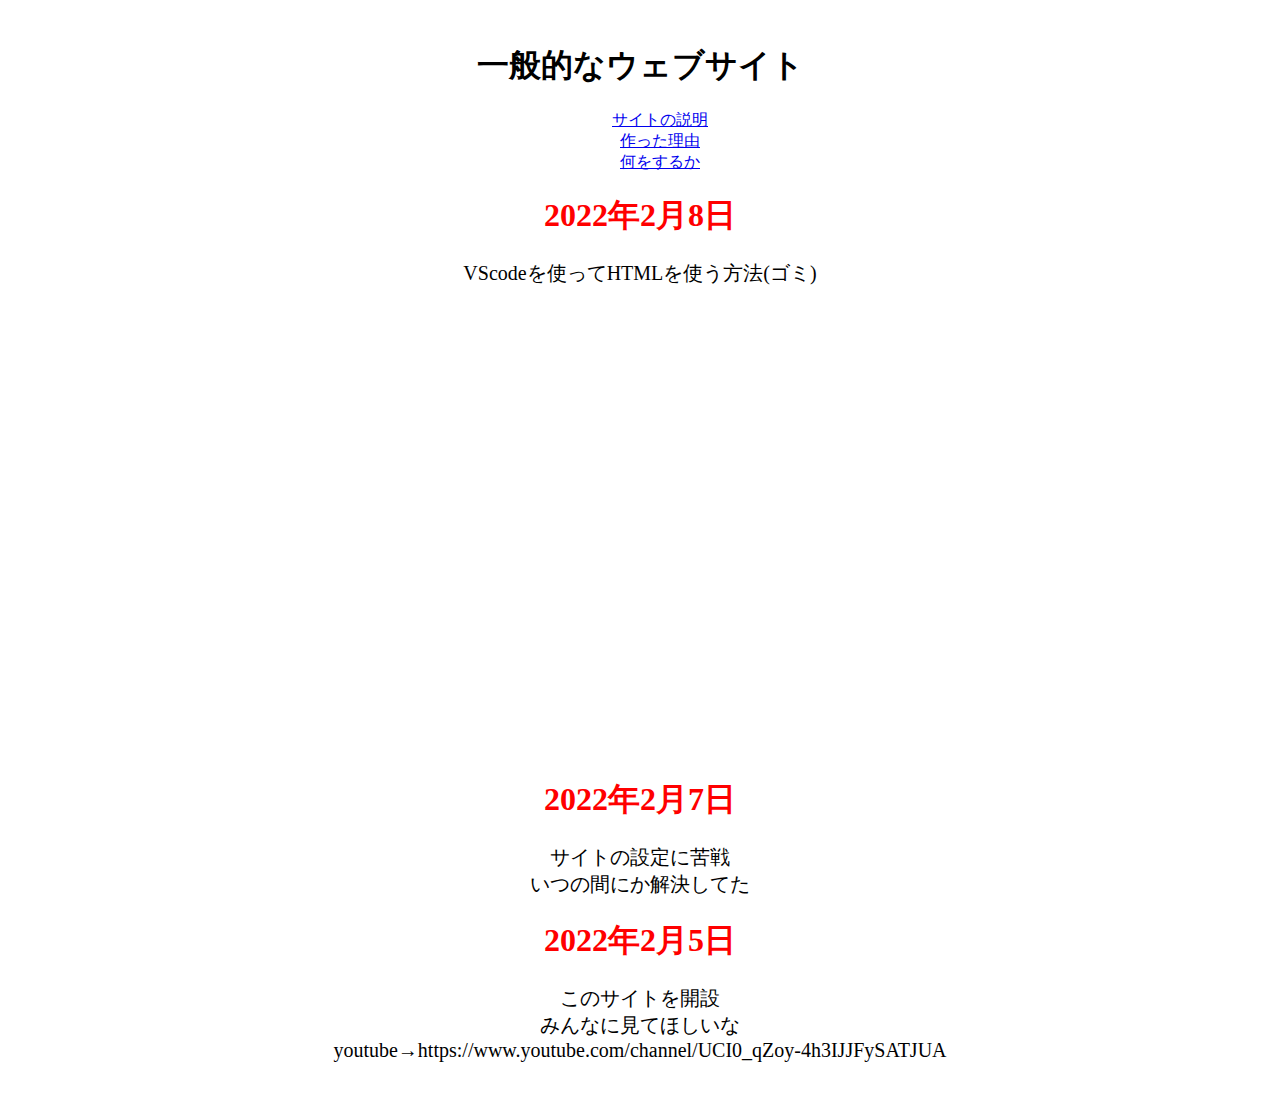
==== index.html @ c9bb3062 "Update index.html" ====
<!DOCTYPE html>
<html lang="en">
<head>
    <meta charset="UTF-8">
    <meta http-equiv="X-UA-Compatible" content="IE=edge">
    <meta name="viewport" content="width=device-width, initial-scale=1.0">
    <title>一般的なウェブサイト</title>
    <link rel="icon" href="001.gif">
</head>
<body>
     <header style="width:100%; padding: 15px 0; margin: 0 auto; text-align: center; ">
       <h1>一般的なウェブサイト</h1>
    <ul class="header-list">
           <li><a href="setumei.html">サイトの説明</a></li>
           <li><a href="riyuu.html">作った理由</a></li>
           <li><a href="yarukoto.html">何をするか</a></li>
       </ul>
       
       <div class="nikki">
        <h1>2022年2月8日</h1>
        <p>VScodeを使ってHTMLを使う方法(ゴミ)</p>
        <iframe width="792" height="446" src="https://www.youtube.com/embed/zEwwl9rqHkg" title="YouTube video player" frameborder="0" allow="accelerometer; autoplay; clipboard-write; encrypted-media; gyroscope; picture-in-picture" allowfullscreen></iframe>


        <h1>2022年2月7日</h1>
       <p>サイトの設定に苦戦<br>いつの間にか解決してた</p>
       
        <h1>2022年2月5日</h1>
       <p>このサイトを開設<br>みんなに見てほしいな<br>youtube→https://www.youtube.com/channel/UCI0_qZoy-4h3IJJFySATJUA</p>
    </div>
    <style>
           .header-list {
            list-style: none;
            display: inline-block;
            margin: 0 20px;
           }
           .nikki{
               text-align: center;
               padding: top 50px;
            
           }
           .nikki h1{
               color: red;
           }
           .nikki p{
               font-size: 20px;
           }
            
           
       </style>
           
    
    
    
    
    
    </header>

        
</body>
</html>
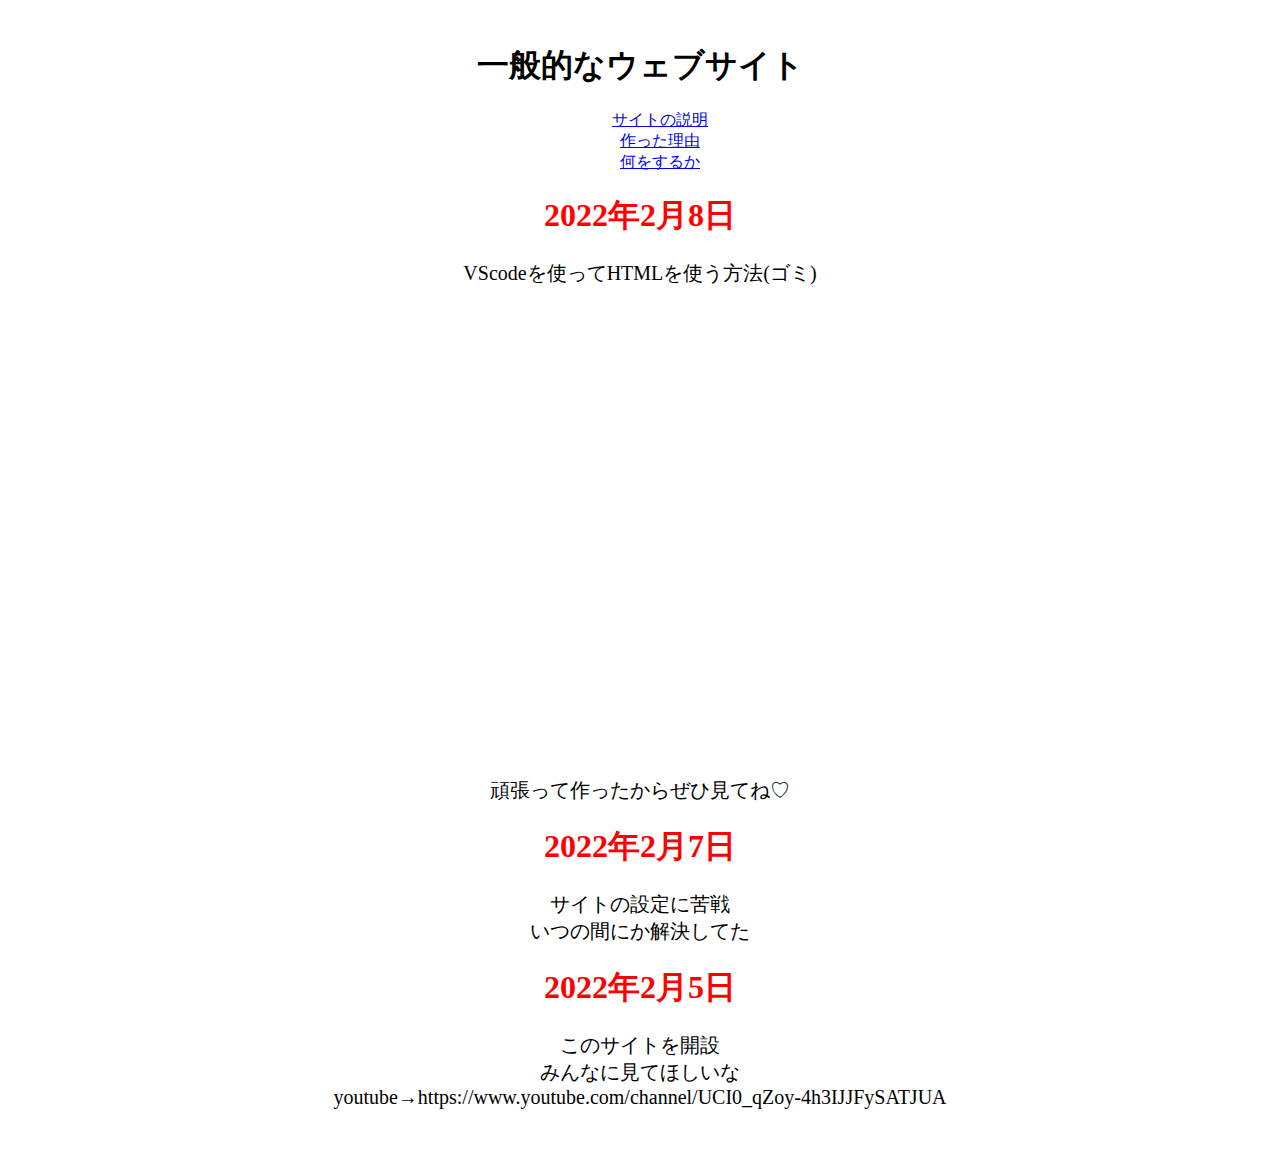
==== commit 25045995: "Update index.html" ====
--- a/index.html
+++ b/index.html
@@ -17,10 +17,12 @@
        </ul>
        
        <div class="nikki">
+        
+
         <h1>2022年2月8日</h1>
         <p>VScodeを使ってHTMLを使う方法(ゴミ)</p>
         <iframe width="792" height="446" src="https://www.youtube.com/embed/zEwwl9rqHkg" title="YouTube video player" frameborder="0" allow="accelerometer; autoplay; clipboard-write; encrypted-media; gyroscope; picture-in-picture" allowfullscreen></iframe>
-
+        <p>頑張って作ったからぜひ見てね♡</p>
 
         <h1>2022年2月7日</h1>
        <p>サイトの設定に苦戦<br>いつの間にか解決してた</p>
@@ -49,7 +51,10 @@
            
        </style>
            
-    
+       <script>
+        console.log("みんなありがとう");
+
+           </script>
     
     
     
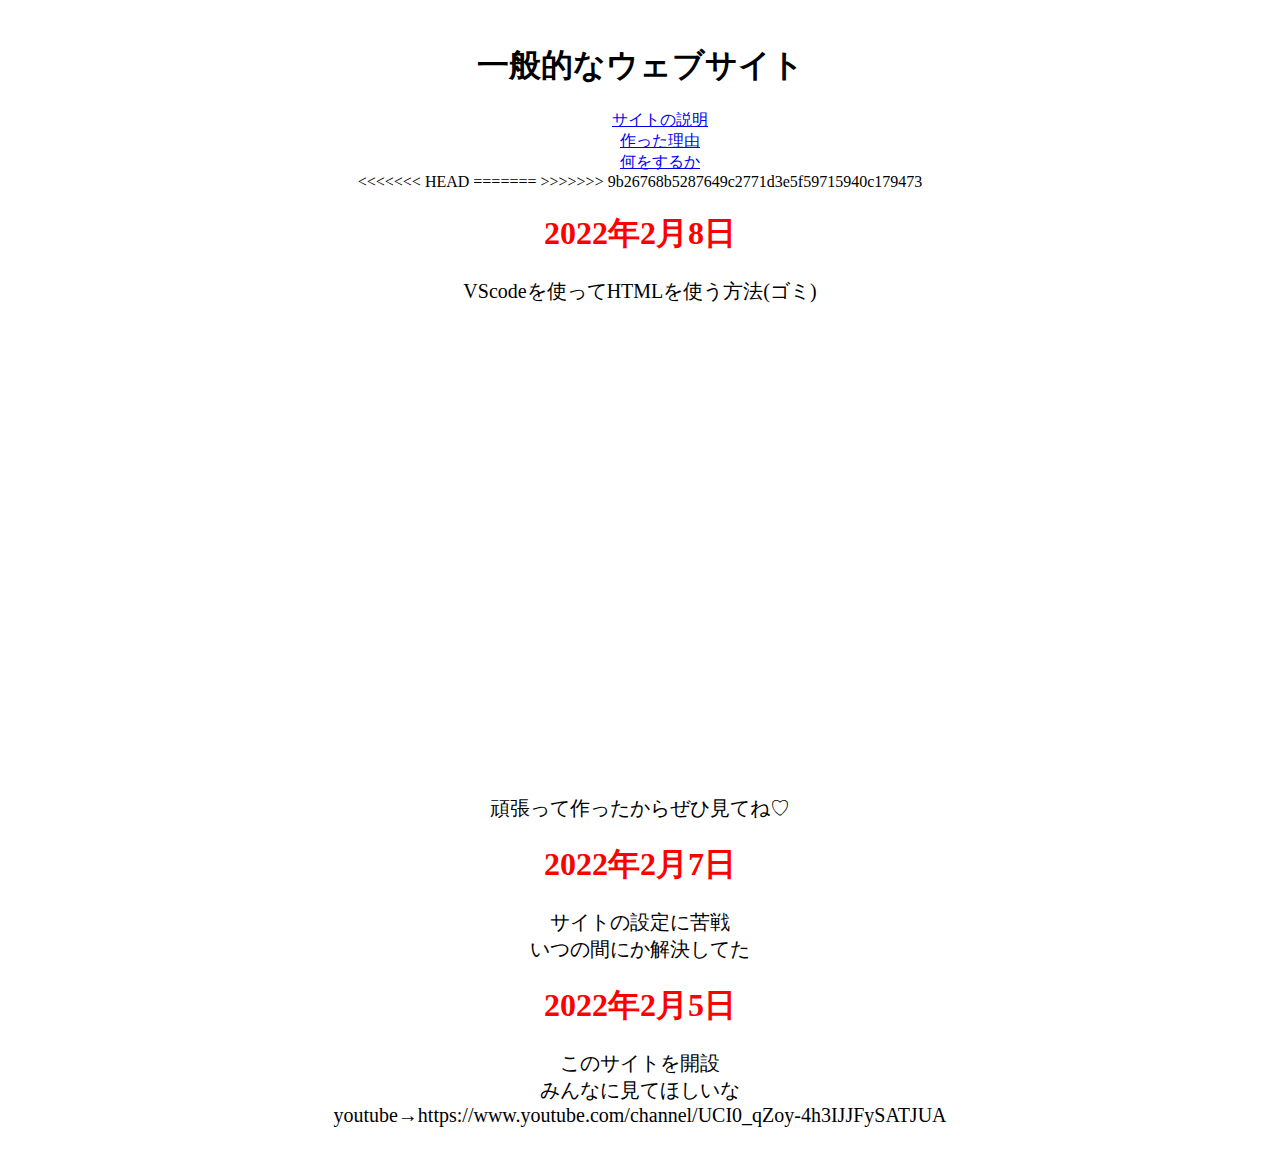
==== commit 34fba49d: "Update index.html" ====
--- a/index.html
+++ b/index.html
@@ -17,7 +17,11 @@
        </ul>
        
        <div class="nikki">
+<<<<<<< HEAD
         
+=======
+        
+>>>>>>> 9b26768b5287649c2771d3e5f59715940c179473
 
         <h1>2022年2月8日</h1>
         <p>VScodeを使ってHTMLを使う方法(ゴミ)</p>
@@ -63,4 +67,4 @@
 
         
 </body>
-</html>+</html>
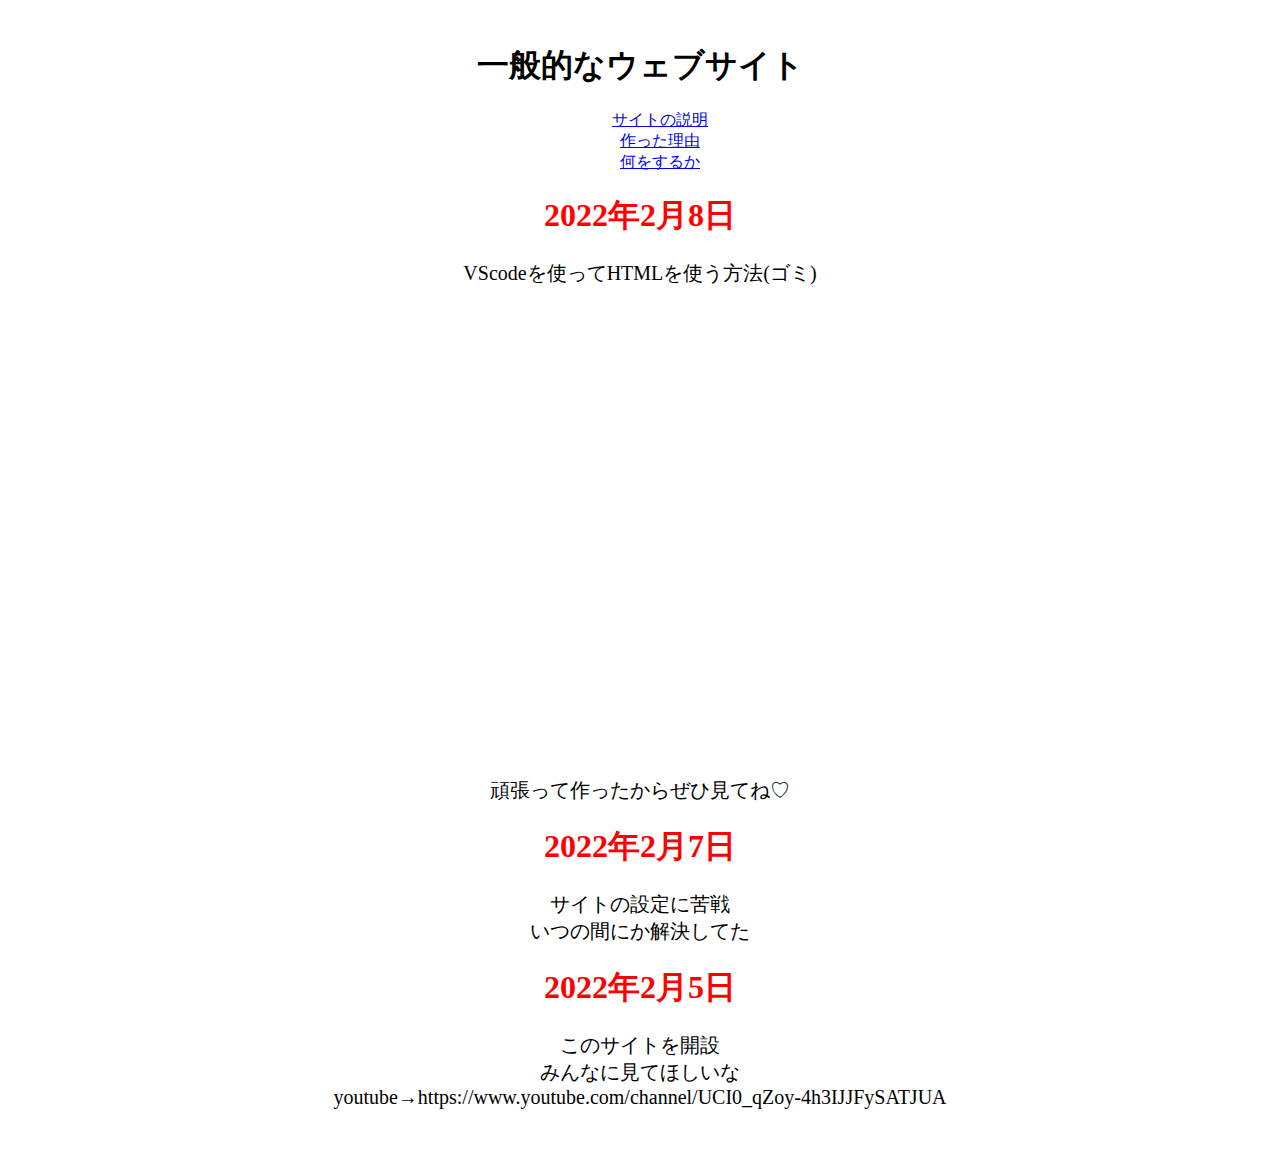
==== commit c30f6d6d: "Update index.html" ====
--- a/index.html
+++ b/index.html
@@ -17,11 +17,8 @@
        </ul>
        
        <div class="nikki">
-<<<<<<< HEAD
-        
-=======
-        
->>>>>>> 9b26768b5287649c2771d3e5f59715940c179473
+
+
 
         <h1>2022年2月8日</h1>
         <p>VScodeを使ってHTMLを使う方法(ゴミ)</p>
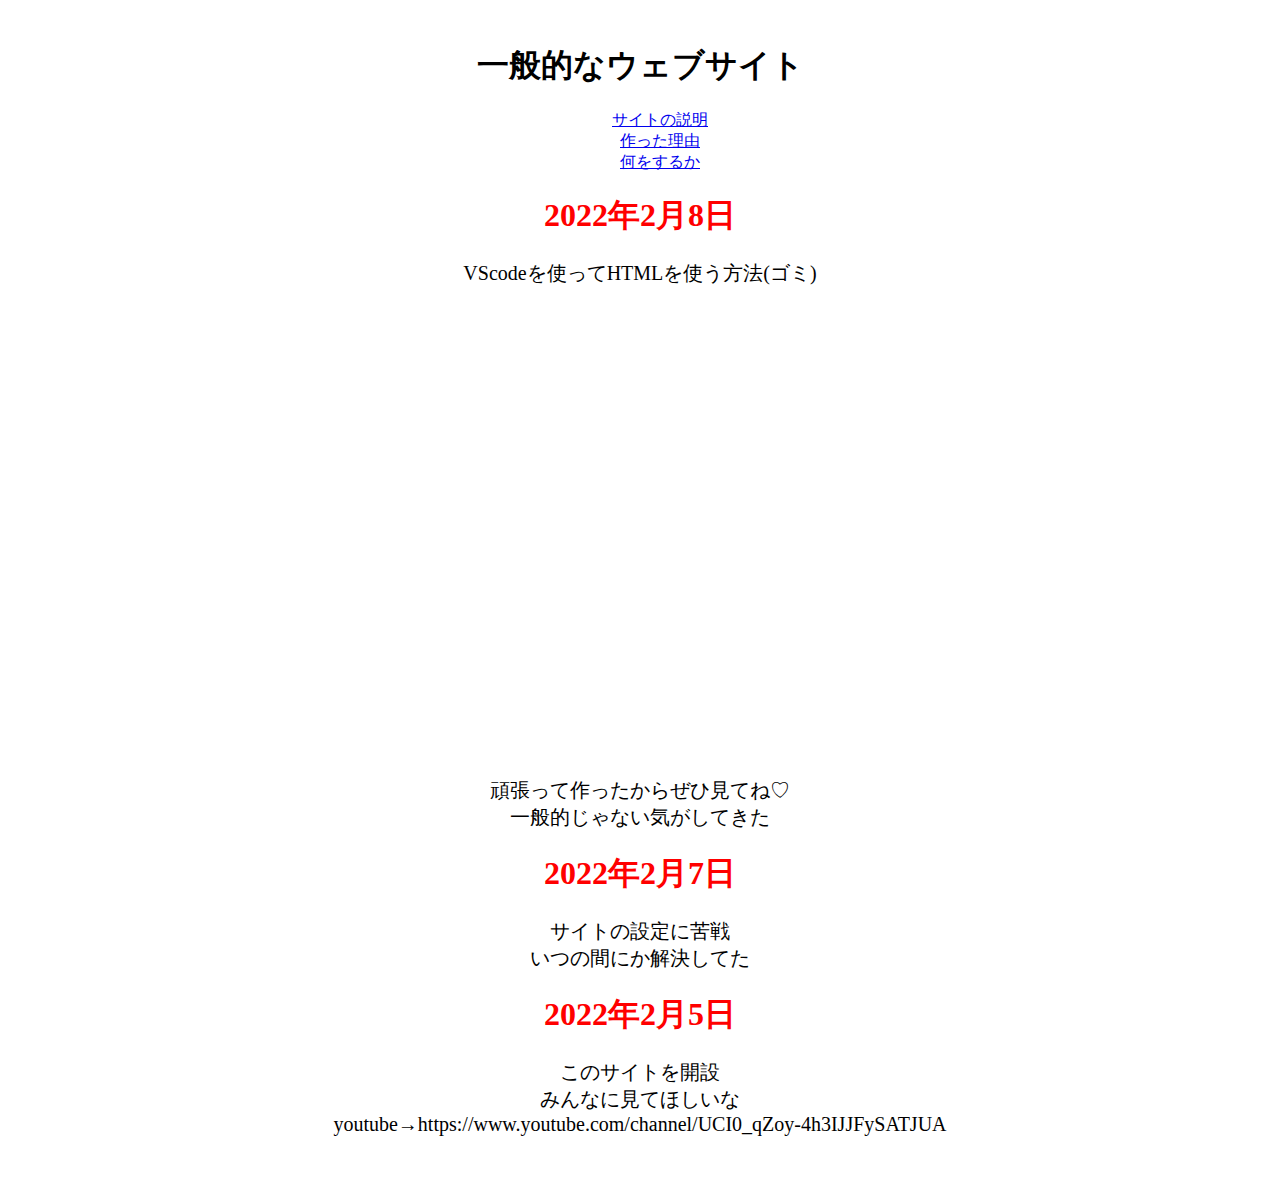
==== commit 129038ba: "Update index.html" ====
--- a/index.html
+++ b/index.html
@@ -23,7 +23,7 @@
         <h1>2022年2月8日</h1>
         <p>VScodeを使ってHTMLを使う方法(ゴミ)</p>
         <iframe width="792" height="446" src="https://www.youtube.com/embed/zEwwl9rqHkg" title="YouTube video player" frameborder="0" allow="accelerometer; autoplay; clipboard-write; encrypted-media; gyroscope; picture-in-picture" allowfullscreen></iframe>
-        <p>頑張って作ったからぜひ見てね♡</p>
+        <p>頑張って作ったからぜひ見てね♡<br>一般的じゃない気がしてきた</p>
 
         <h1>2022年2月7日</h1>
        <p>サイトの設定に苦戦<br>いつの間にか解決してた</p>
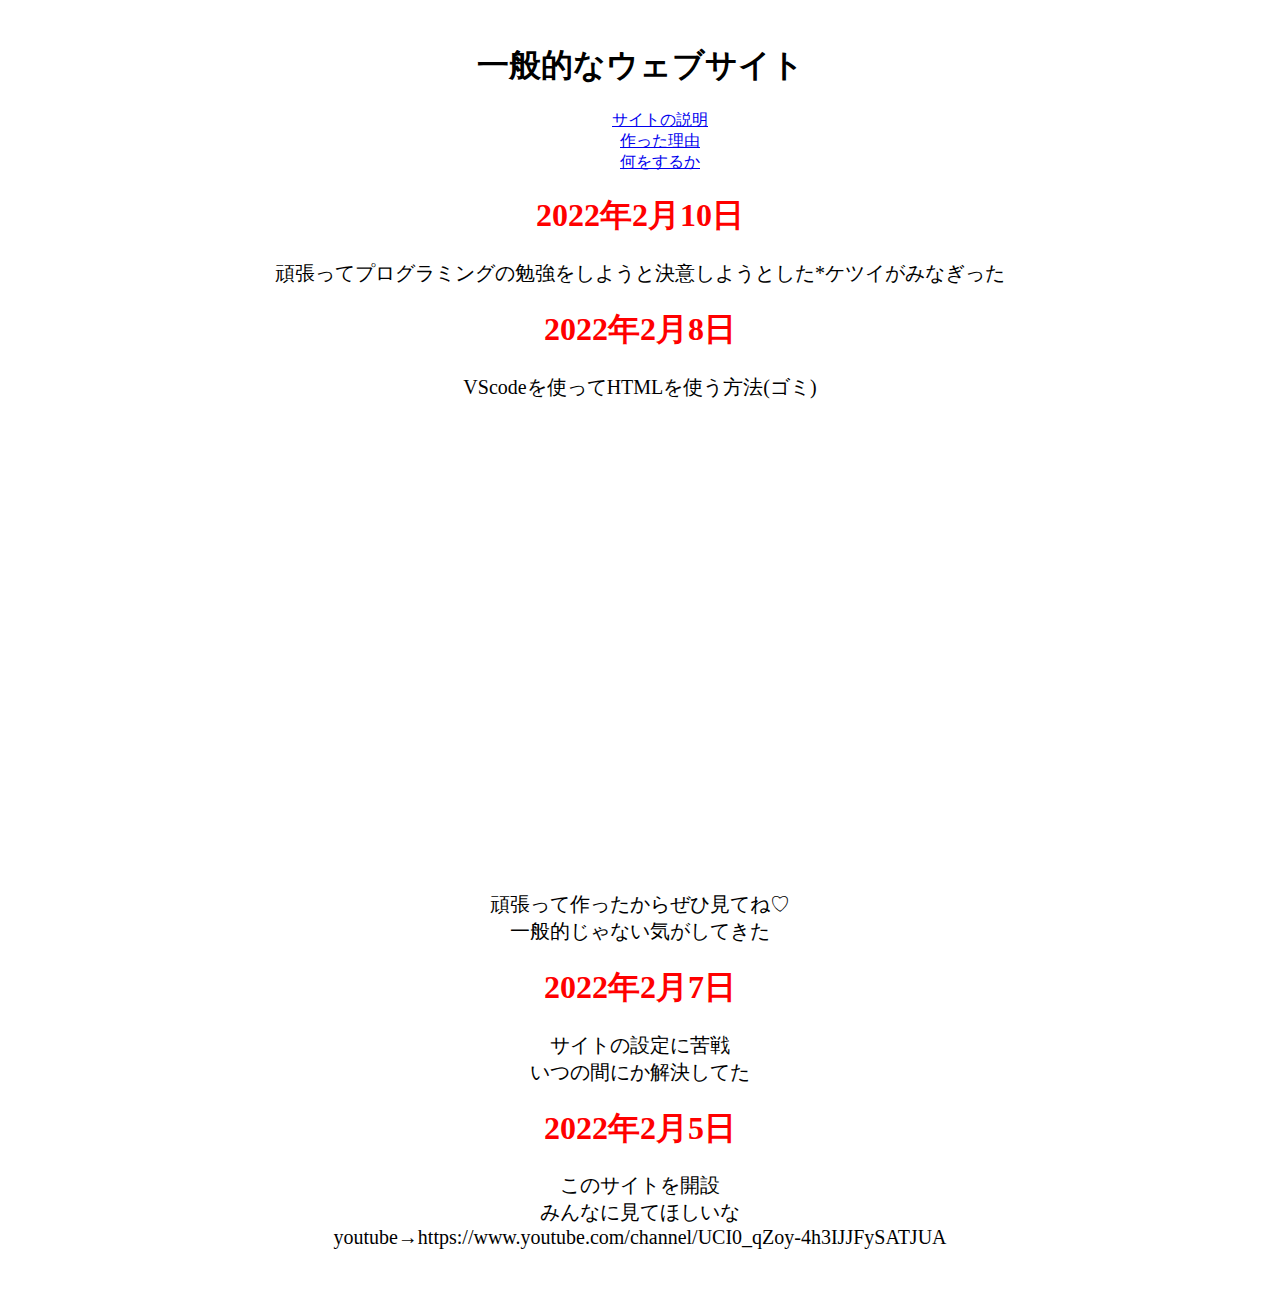
==== commit 1fa53682: "Update index.html" ====
--- a/index.html
+++ b/index.html
@@ -17,8 +17,8 @@
        </ul>
        
        <div class="nikki">
-
-
+        <h1>2022年2月10日</h1>
+        <p>頑張ってプログラミングの勉強をしようと決意しようとした*ケツイがみなぎった</p>
 
         <h1>2022年2月8日</h1>
         <p>VScodeを使ってHTMLを使う方法(ゴミ)</p>
